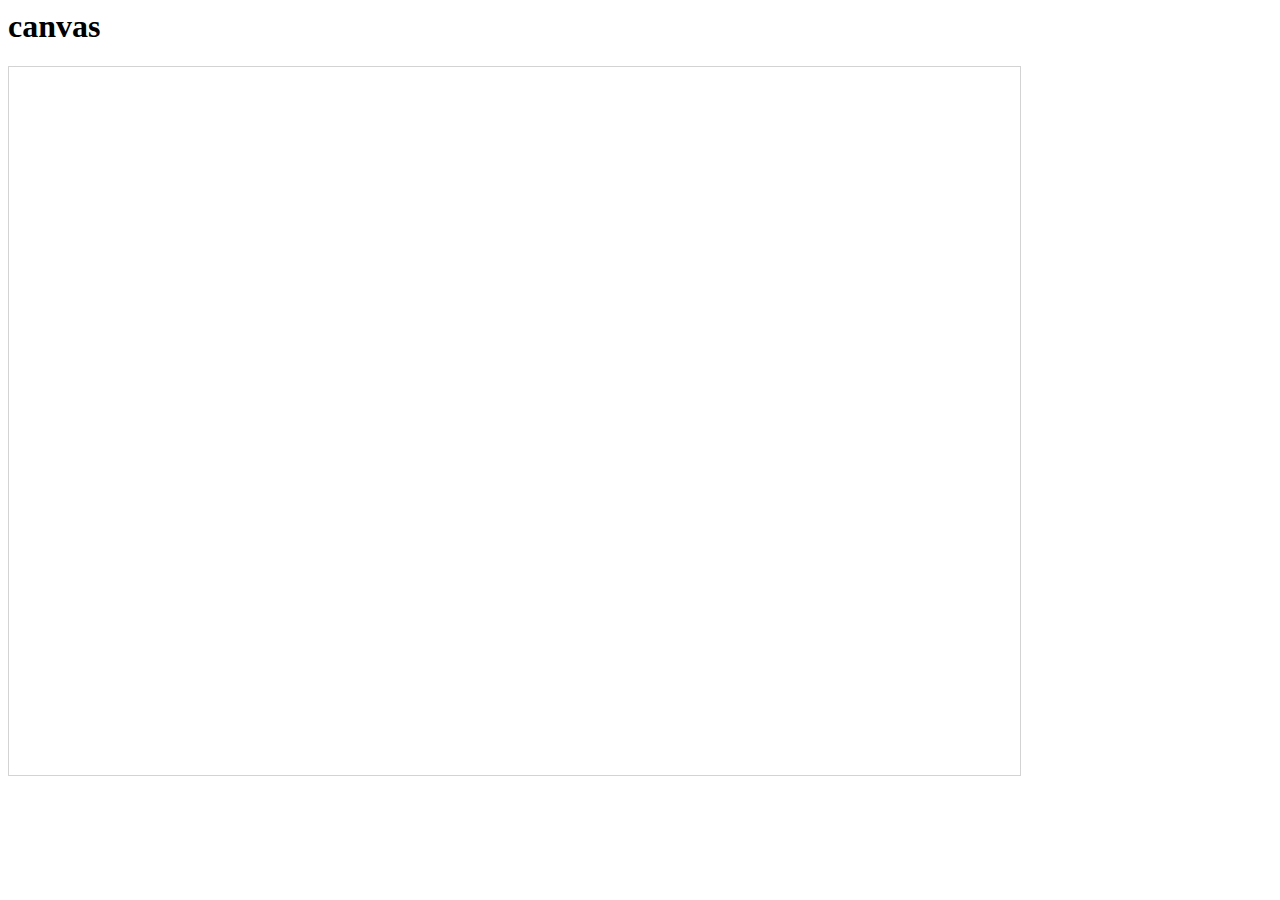
==== canvas/canvas.html @ 56d54f38 "canvas code" ====
<!-- canvas.html -->
</!DOCTYPE html>
<html>
<head>
	<title> canvas for drawing</title>
	<link rel="stylesheet" href="style_canvas.css">
</head>
<body>
	<h1 id='demo'>canvas</h1>
	<canvas id="myCanvas" style="border:1px solid #d3d3d3;" onmousemove="myFunction(event)">	Your browser does not support the HTML5 canvas tag.
	</canvas>

<script>
myCanvas.width = 1024;
myCanvas.height = 1024;
// To set the display size use the style width and height
myCanvas.style.width = "80%"; // Note you must post fix the unit type %,px,em
myCanvas.style.height = "80%";

const mouse = {
    x : 0, y : 0,  // coordinates
    lastX : 0, lastY : 0, // last frames mouse position 
    b1 : false, b2 : false, b3 : false, // buttons
    buttonNames : ["b1","b2","b3"],  // named buttons
}

function myFunction(e) {
	  var x = e.clientX;
	  var y = e.clientY;
	  var coor = "Coordinates: (" + x + "," + y + ")";
	  document.getElementById("demo").innerHTML = coor;
      
      var canvas = document.getElementById("myCanvas");
	  var ctx = canvas.getContext("2d");
	  
	  var bounds = canvas.getBoundingClientRect();
      mouse.x = e.pageX - bounds.left - scrollX;
      mouse.y = e.pageY - bounds.top - scrollY;
	  mouse.x /=  bounds.width; 
      mouse.y /=  bounds.height; 
  	  mouse.x *= canvas.width;
  	  mouse.y *= canvas.height;
	
	  ctx.fillStyle = "#FF0000";
	  ctx.beginPath();
	  ctx.arc(mouse.x, mouse.y, 1, 0, 2 * Math.PI);
	  ctx.stroke();

		 
}

	function clearCoor() {
	  document.getElementById("demo").innerHTML = "";
	}
</script>
</body>


</html>
---- canvas/style_canvas.css ----
/*#myCanvas{
	width:80%;
	height:80%;
	border:1px solid;
}*/
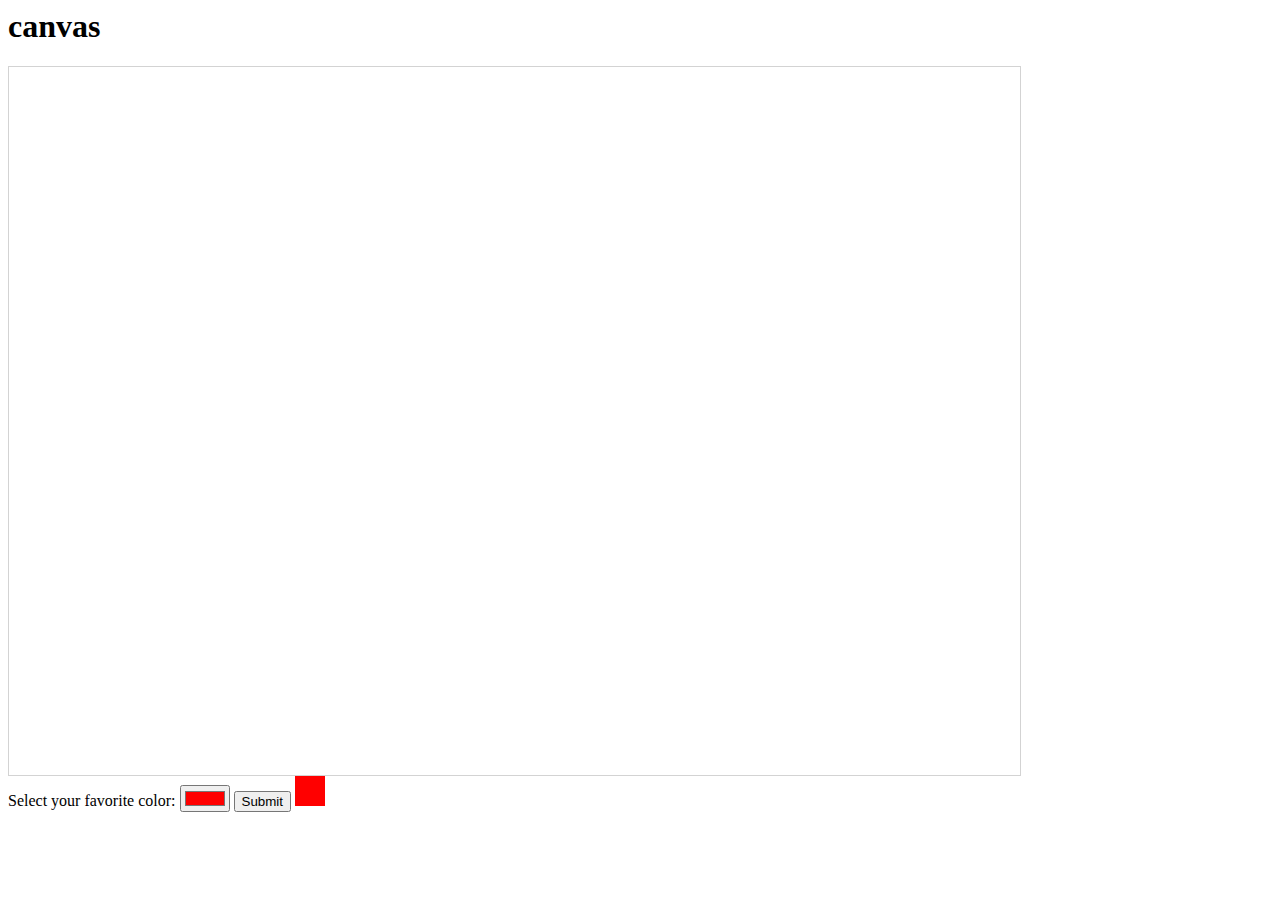
==== commit c25ca23e: "mouse placement" ====
--- a/canvas/canvas.html
+++ b/canvas/canvas.html
@@ -6,51 +6,157 @@
 	<link rel="stylesheet" href="style_canvas.css">
 </head>
 <body>
-	<h1 id='demo'>canvas</h1>
-	<canvas id="myCanvas" style="border:1px solid #d3d3d3;" onmousemove="myFunction(event)">	Your browser does not support the HTML5 canvas tag.
+	<div class='row'>
+		<h1 id='demo'>canvas</h1>
+	</div>
+	<canvas id="myCanvas" style="border:1px solid #d3d3d3;" onmousemove="myFunction(event)" >	Your browser does not support the HTML5 canvas tag.
 	</canvas>
+	<!-- <div id='mouse'>mouse</div> -->
+	
+	
+		<br>
+  		Select your favorite color:
+  		<input id="new-color-value" type="color" name="favcolor" value="#ff0000" >
+  		<button onclick="colorSelectorFunction()">Submit</button>
+		<div class="rectangle" id='mouse'></div>
+	
+<script>
+var canvas = document.getElementById("myCanvas");
 
-<script>
+function first(){
+  if( /Android|webOS|iPhone|iPad|iPod|BlackBerry|IEMobile|Opera Mini/i.test(navigator.userAgent) ) {
+	canvas.style.width="80%";
+	canvas.style.height="80%";
+
+	}
+
+  window.setInterval(first, 2000);
+ }
+first()
+
+// Prevent scrolling when touching the canvas
+document.body.addEventListener("touchstart", function (e) {
+  console.log('touch event')	
+}, false);
+
+document.body.addEventListener("touchmove", function (e) {
+    touchFunction(e)
+}, false);
+
+document.addEventListener('keydown', keyFunction);
+
+strokeColor="#FF0000"
+penDown = true
 myCanvas.width = 1024;
 myCanvas.height = 1024;
-// To set the display size use the style width and height
-myCanvas.style.width = "80%"; // Note you must post fix the unit type %,px,em
-myCanvas.style.height = "80%";
+window.addEventListener("orientationchange", function() {
+  //console.log("the orientation of the device is now " + screen.orientation.angle);
+  var context = canvas.getContext("2d");
+  context.clearRect(0, 0, canvas.width, canvas.height);
 
+});
+
+
+function colorSelectorFunction(){
+	var value = document.getElementById('new-color-value').value
+	strokeColor = value
+}
 const mouse = {
     x : 0, y : 0,  // coordinates
     lastX : 0, lastY : 0, // last frames mouse position 
     b1 : false, b2 : false, b3 : false, // buttons
     buttonNames : ["b1","b2","b3"],  // named buttons
 }
+	function touchFunction(e){
+		var x = e.touches[0].clientX;
+	   var y = e.touches[0].clientY;
 
-function myFunction(e) {
+	   var bounds = canvas.getBoundingClientRect();
+      mouse_x = x - bounds.left - scrollX;		
+      mouse_y = y - bounds.top - scrollY;
+	  mouse_x /=  bounds.width; 
+      mouse_y /=  bounds.height; 
+   
+  	  mouse_x *= canvas.width;
+  	  mouse_y *= canvas.height;
+
+	  
+	 drawFunction(mouse_x,mouse_y,x,y)
+	}
+	function myFunction(e) {
 	  var x = e.clientX;
 	  var y = e.clientY;
 	  var coor = "Coordinates: (" + x + "," + y + ")";
 	  document.getElementById("demo").innerHTML = coor;
       
-      var canvas = document.getElementById("myCanvas");
-	  var ctx = canvas.getContext("2d");
-	  
 	  var bounds = canvas.getBoundingClientRect();
-      mouse.x = e.pageX - bounds.left - scrollX;
+      mouse.x = e.pageX - bounds.left - scrollX;		
       mouse.y = e.pageY - bounds.top - scrollY;
 	  mouse.x /=  bounds.width; 
       mouse.y /=  bounds.height; 
   	  mouse.x *= canvas.width;
   	  mouse.y *= canvas.height;
-	
+		
+	 drawFunction(mouse.x,mouse.y,x,y)
+	}
+	function drawFunction(mouse_x,mouse_y,x,y){
+      // console.log(mouse_x,mouse_y)
+	  var ctx = canvas.getContext("2d");
 	  ctx.fillStyle = "#FF0000";
 	  ctx.beginPath();
-	  ctx.arc(mouse.x, mouse.y, 1, 0, 2 * Math.PI);
-	  ctx.stroke();
-
-		 
-}
+	  ctx.arc(mouse_x, mouse_y, 3, 0, 2 * Math.PI);
+	  console.log(strokeColor)
+	  ctx.strokeStyle = strokeColor;
+	  if(penDown){
+	  	ctx.stroke();
+	  }	 
+	  mouseFunction(x,y)
+	}
+	function mouseFunction(x,y){
+		x=x-15
+		y=y-15
+		var d = document.getElementById('mouse');
+		d.style.position = "absolute";
+		d.style.left = x+'px';
+		d.style.top = y+'px';
+	}
 
 	function clearCoor() {
 	  document.getElementById("demo").innerHTML = "";
+	}
+	function keyFunction(e){
+		console.log('key has been pressed')
+		document.getElementById("demo").innerHTML = e.keyCode
+		if(e.keyCode==66){
+			color='blue'
+			strokeColor='blue'
+			console.log(strokeColor)
+		}
+		if(e.keyCode==71){
+			color='green'
+			strokeColor='green'
+		}
+		if(e.keyCode==82){
+			color='red'
+			strokeColor='red'
+		}
+		if(e.keyCode==89){
+			color='yellow'
+			strokeColor='yellow'
+		}	
+		if(e.keyCode==38){
+			penDown=true
+		}	
+		if(e.keyCode==40){
+			penDown=false
+		}	
+		if(e.keyCode==32){
+			canvas.width = canvas.width;
+	  		var context = canvas.getContext("2d");
+			context.clearRect(0, 0, canvas.width, canvas.height);
+		}	
+
+
 	}
 </script>
 </body>
--- a/canvas/style_canvas.css
+++ b/canvas/style_canvas.css
@@ -1,8 +1,23 @@
 
 
 
-/*#myCanvas{
-	width:80%;
-	height:80%;
-	border:1px solid;
-}*/
+#myCanvas{
+   cursor:none;
+   width:80%;
+   height:80%;
+}
+#mouse{
+	display:inline-block;
+}
+.rectangle {
+  height: 30px;
+  width: 30px;
+  background-color:red;
+}
+/*@media only screen and (max-device-width: 380px) {
+	#myCanvas{
+		width:80%;
+		height:80%;
+		cursor:none;
+	}
+} */